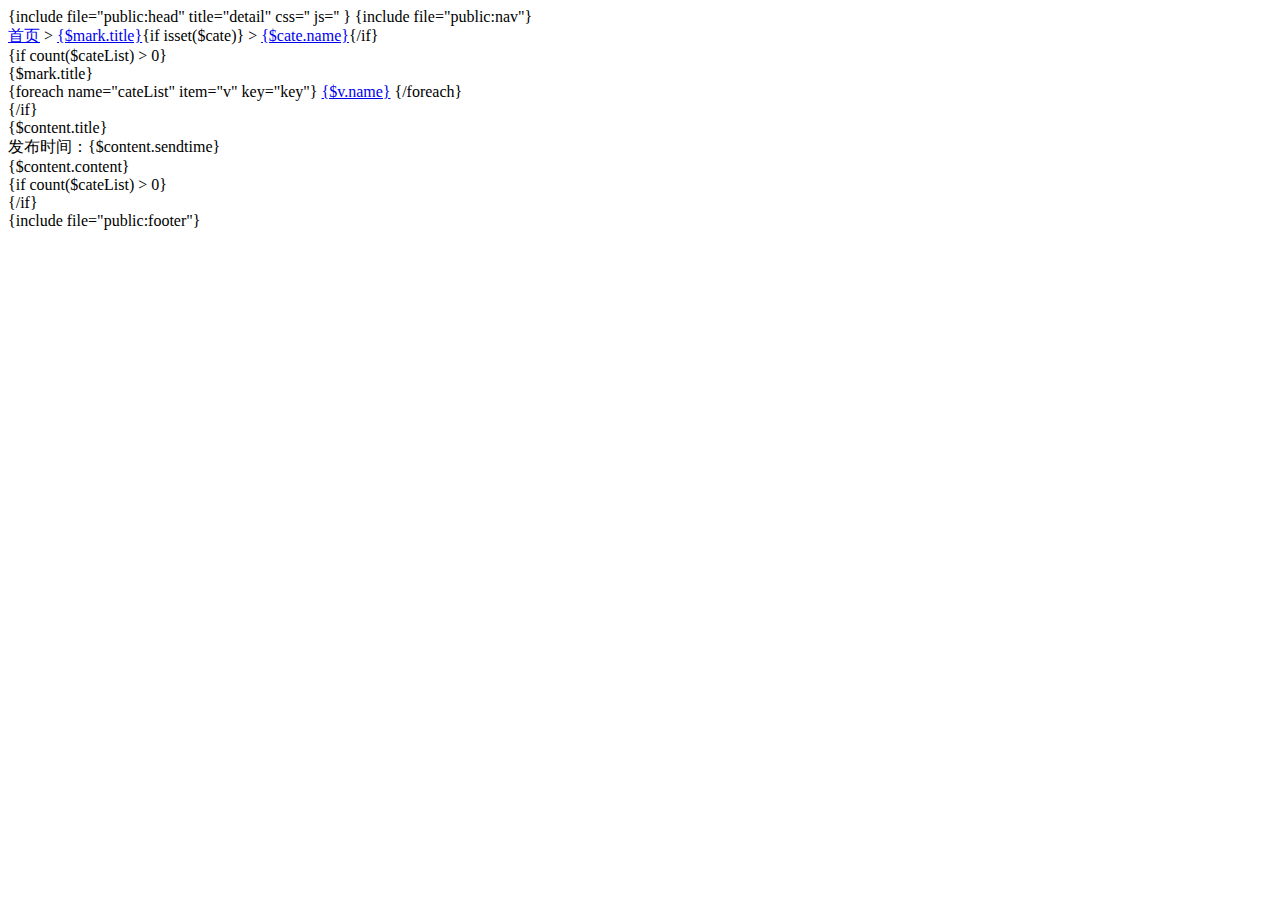
==== web/index/view/index/detail.html @ 87c981d8 "first commit" ====
{include file="public:head" title="detail"
css='<link href="__StaticStyle__/css/detail.css" rel="stylesheet">'
js=''
}
<body>
    {include file="public:nav"}
    <div class="nav-content common-width">
        <a href="{:url('index/index')}">首页</a> > <a href="{:url('index/articlelist',['mark'=>$mark.mark,'type'=>$type])}">{$mark.title}</a>{if isset($cate)} > <a href="{:url('index/articlelist',['mark'=>$mark.mark,'type'=>$type,'cate_id'=>$cate.id])}">{$cate.name}</a>{/if}
    </div>
    <div class="main-content common-width">
        {if count($cateList) > 0}
        <div class="list-cate">
            <div class="list-left">
                <div class="left-list-title">{$mark.title}</div>
                {foreach name="cateList" item="v" key="key"}
                <a class="left-list {if !isset($cate.id) && $key == 0}active{elseif isset($cate.id) && $v.id == $cate.id }active{/if}" href="{:url('index/articlelist',['mark'=>$mark.mark,'type'=>$type,'cate_id'=>$v.id])}">{$v.name}</a>
                {/foreach}
            </div>
        {/if}
        <div class="content-wrap content-item  content-list-wrap">
            <div class="content-title">{$content.title}</div>
            <div class="content-time">发布时间：{$content.sendtime}</div>
            <div class="content-content">{$content.content}</div>
        </div>
            {if count($cateList) > 0}
        </div>
        {/if}
    </div>
    {include file="public:footer"}
</body>
<script>

</script>
</html>
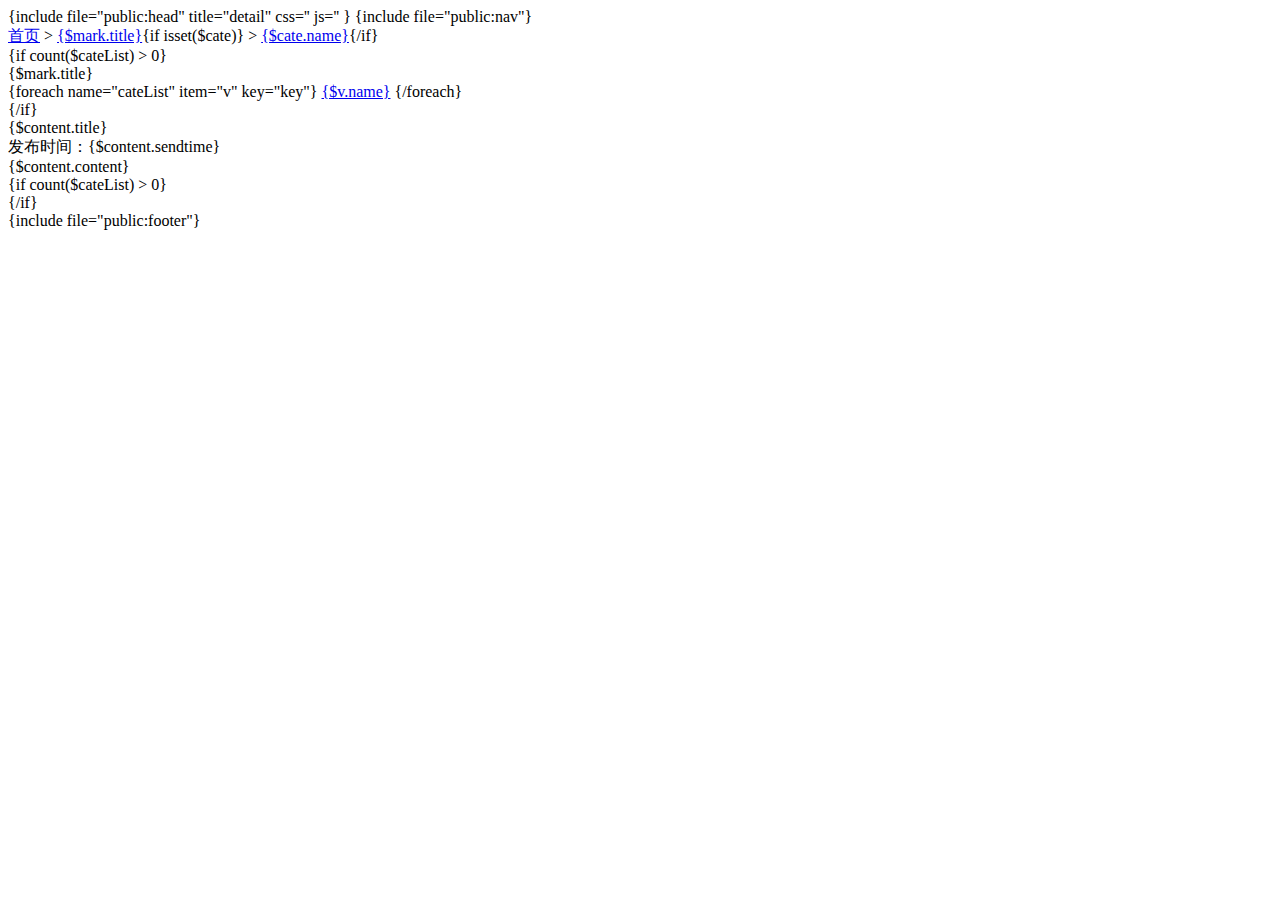
==== commit 9e2d6885: "edit 3" ====
--- a/web/index/view/index/detail.html
+++ b/web/index/view/index/detail.html
@@ -4,6 +4,7 @@
 }
 <body>
     {include file="public:nav"}
+    <div class="index-bg-top" style="background:url(__ImagePath__{$banner}) no-repeat center;"></div>
     <div class="nav-content common-width">
         <a href="{:url('index/index')}">首页</a> > <a href="{:url('index/articlelist',['mark'=>$mark.mark,'type'=>$type])}">{$mark.title}</a>{if isset($cate)} > <a href="{:url('index/articlelist',['mark'=>$mark.mark,'type'=>$type,'cate_id'=>$cate.id])}">{$cate.name}</a>{/if}
     </div>
